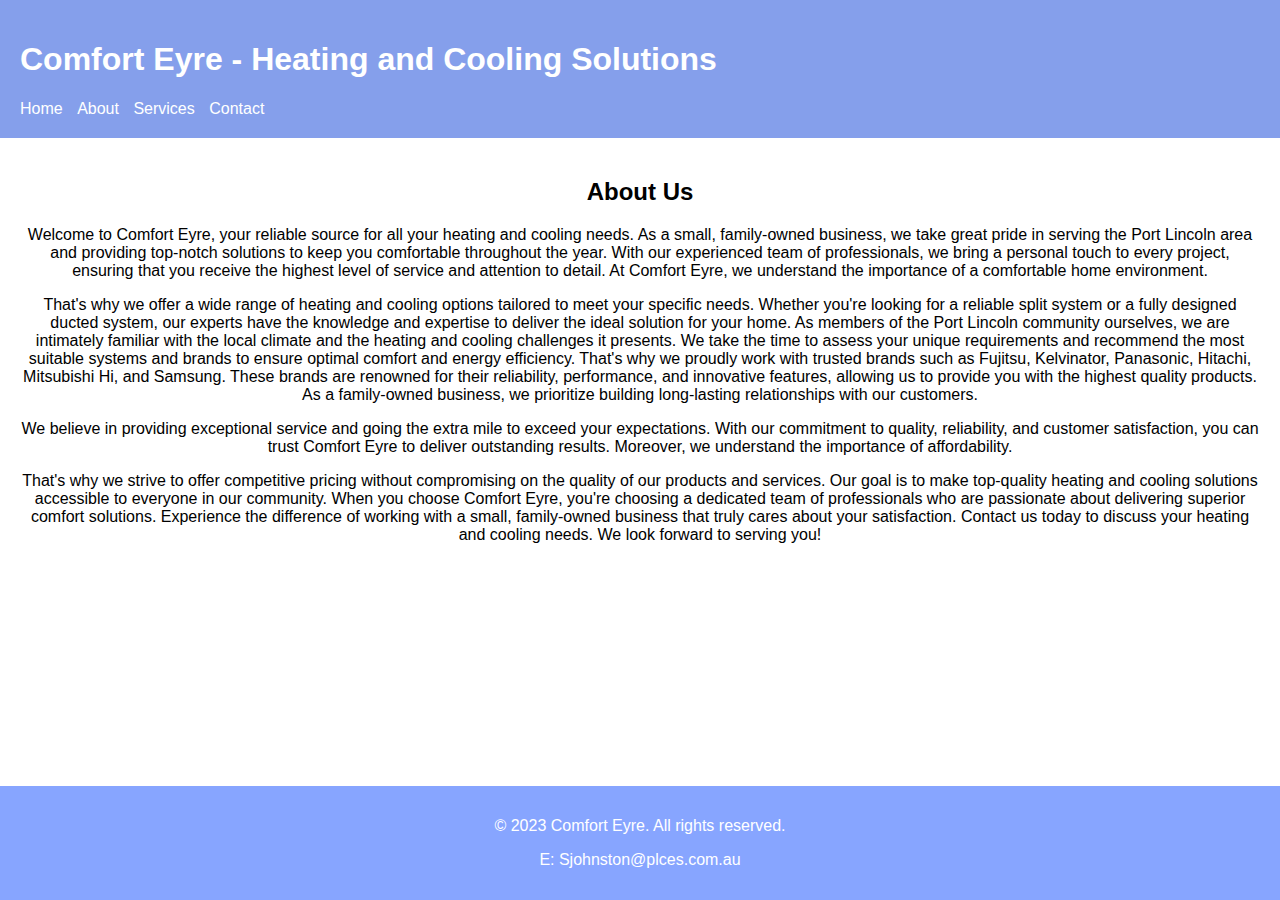
==== about.html @ 383f6b5c "first draft" ====
<!DOCTYPE html>
<html>
<head>
  <title>About Us - Comfort Eyre</title>
  <link rel="stylesheet" type="text/css" href="style.css">
</head>
<body>
  <header>
    <h1>Comfort Eyre - Heating and Cooling Solutions</h1>
    <nav>
      <ul>
        <li><a href="index.html">Home</a></li>
        <li><a href="about.html">About</a></li>
        <li><a href="services.html">Services</a></li>
        <li><a href="contact.html">Contact</a></li>
      </ul>
    </nav>
  </header>

  <section id="about">
    <h2>About Us</h2>
    <p>Welcome to Comfort Eyre, your reliable source for all your heating and cooling needs. As a small, family-owned business, we take great pride in serving the Port Lincoln area and providing top-notch solutions to keep you comfortable throughout the year. With our experienced team of professionals, we bring a personal touch to every project, ensuring that you receive the highest level of service and attention to detail.

        At Comfort Eyre, we understand the importance of a comfortable home environment. </p> <p> That's why we offer a wide range of heating and cooling options tailored to meet your specific needs. Whether you're looking for a reliable split system or a fully designed ducted system, our experts have the knowledge and expertise to deliver the ideal solution for your home.
        
        As members of the Port Lincoln community ourselves, we are intimately familiar with the local climate and the heating and cooling challenges it presents. We take the time to assess your unique requirements and recommend the most suitable systems and brands to ensure optimal comfort and energy efficiency. That's why we proudly work with trusted brands such as Fujitsu, Kelvinator, Panasonic, Hitachi, Mitsubishi Hi, and Samsung. These brands are renowned for their reliability, performance, and innovative features, allowing us to provide you with the highest quality products.
        
        As a family-owned business, we prioritize building long-lasting relationships with our customers. </p> We believe in providing exceptional service and going the extra mile to exceed your expectations. With our commitment to quality, reliability, and customer satisfaction, you can trust Comfort Eyre to deliver outstanding results.
        
        Moreover, we understand the importance of affordability. <p> That's why we strive to offer competitive pricing without compromising on the quality of our products and services. Our goal is to make top-quality heating and cooling solutions accessible to everyone in our community.
        
        When you choose Comfort Eyre, you're choosing a dedicated team of professionals who are passionate about delivering superior comfort solutions. Experience the difference of working with a small, family-owned business that truly cares about your satisfaction.
        
        Contact us today to discuss your heating and cooling needs. We look forward to serving you!</p>
  </section>

  <footer>
    <p>&copy; 2023 Comfort Eyre. All rights reserved.</p>
    <p> E: Sjohnston@plces.com.au</p>
  </footer>
</body>
</html>
---- style.css ----
/* style.css */

body {
    font-family: Arial, sans-serif;
    margin: 0;
    padding: 0;
    display: flex;
    flex-direction: column;
    min-height: 100vh;
  }
  
  header {
    background-color: #859feb; /* Dark blue color */
    color: #ffffff;
    padding: 20px;
  }
  
  header img {
    max-width: 150px;
    height: auto;
  }

  #about
  {
    text-align: center;
  }
  
  nav ul {
    list-style-type: none;
    padding: 0;
    margin: 0;
  }
  
  nav ul li {
    display: inline;
    margin-right: 10px;
  }
  
  nav ul li a {
    color: #fff;
    text-decoration: none;
    position: relative;
  }
  
  nav ul li a:after {
    content: '';
    position: absolute;
    bottom: -5px;
    left: 0;
    width: 100%;
    height: 2px;
    background-color: #fff;
    transform: scaleX(0);
    transition: transform 0.3s ease-in-out;
  }
  
  nav ul li a:hover:after,
  nav ul li a.active:after {
    transform: scaleX(1);
  }
  
  section {
    flex: 1;
    padding: 20px;
  }
  
  #content {
    position: relative;
    padding: 0;
    margin: 0;
    max-height: 1250px;
  }
  
  .overlay {
    position: absolute;
    top: 50%;
    left: 50%;
    transform: translate(-50%, -50%);
    text-align: center;
    color: #fff;
  }
  
  .overlay h2 {
    font-size: 2.5rem; /* 2.5 times the root font size */
    font-weight: bold;
  }
  
  .overlay p {
    font-size: 1.8rem; /* 1.8 times the root font size */
  }

  @media only screen and (max-width: 768px) {
    /* Adjust font sizes for mobile */
    html {
      font-size: 14px;
    }
  
    .overlay h2 {
      font-size: 2rem;
    }
  
    .overlay p {
      font-size: 1.5rem;
    }
  }

  footer {
    margin-top: 0;
    background-color: #87a5ff; /* Dark blue color */
    color: #fff;
    padding: 15px;
    text-align: center;
  }
  
  .service-container {
    display: flex;
    justify-content: space-between;
  }
  
  .service-card {
    background-color: #f2f2f2;
    padding: 20px;
    border-radius: 5px;
    box-shadow: 0 2px 4px rgba(0, 0, 0, 0.1);
    transition: background-color 0.3s;
    flex-basis: calc(33.33% - 20px);
  }
  
  .service-card:hover {
    background-color: #d9d9d9;
  }
  
  .service-card h3 {
    margin-top: 0;
  }
  
  .service-card ul {
    padding-left: 20px;
    margin-top: 10px;
  }
  
  .service-card ul li {
    list-style-type: disc;
  }

  .service-container {
    display: flex;
    flex-wrap: wrap;
    justify-content: space-between;
  }
  
  .service-card {
    background-color: #f2f2f2;
    padding: 20px;
    border-radius: 5px;
    box-shadow: 0 2px 4px rgba(0, 0, 0, 0.1);
    transition: background-color 0.3s;
    flex-basis: 100%;
    margin-bottom: 20px;
    font-size: 12px;
  }
  
  @media (min-width: 768px) {
    .service-container {
      flex-wrap: nowrap;
    }
    
    .service-card {
      flex-basis: calc(33.33% - 20px);
      margin-bottom: 0;
      min-height: 0;
      font-size: 20px;
      min-height: 40vh;
    }
  }
  
  #form {
    padding-top: 20px;
    margin: 0;
    min-height: 100vh;
    display: flex;
    flex-direction: column;
  }
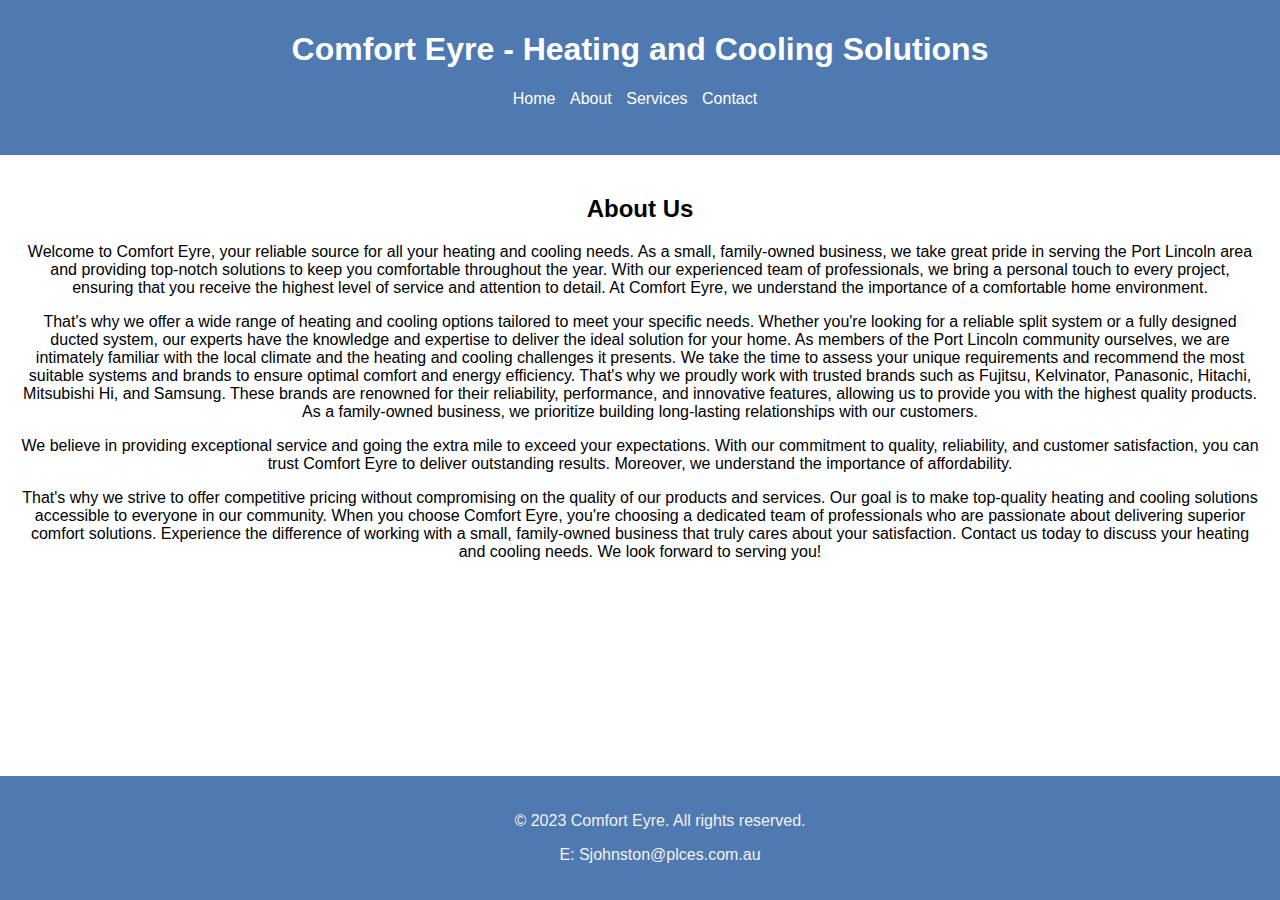
==== commit 7c56b8e0: "changes" ====
--- a/about.html
+++ b/about.html
@@ -3,6 +3,7 @@
 <head>
   <title>About Us - Comfort Eyre</title>
   <link rel="stylesheet" type="text/css" href="style.css">
+  <meta name="viewport" content="width=device-width,initial-scale=1.0">
 </head>
 <body>
   <header>
--- a/style.css
+++ b/style.css
@@ -6,18 +6,24 @@
     padding: 0;
     display: flex;
     flex-direction: column;
-    min-height: 100vh;
-  }
-  
-  header {
-    background-color: #859feb; /* Dark blue color */
+  }
+
+header {
+    background-color: #4e79b1; /* Dark blue color */
     color: #ffffff;
-    padding: 20px;
-  }
-  
-  header img {
-    max-width: 150px;
-    height: auto;
+    padding: 10px;
+    content: center;
+    display: flex;
+    top: 0;
+    height: 15vh;
+    flex-direction: column;
+    align-items: center;
+    text-align: center;
+  }
+  
+  .titleimage {
+    min-height: fit-content;
+    min-width: fit-content;
   }
 
   #about
@@ -68,16 +74,27 @@
     position: relative;
     padding: 0;
     margin: 0;
-    max-height: 1250px;
+    top: 15vh;
+    height: 75vh;
+    position: fixed;
+  }
+
+  img {
+    max-width: 100%;
+    display: block;
+    margin: 0;
   }
   
   .overlay {
-    position: absolute;
+    position: fixed;
     top: 50%;
     left: 50%;
     transform: translate(-50%, -50%);
-    text-align: center;
-    color: #fff;
+    color: white;
+    text-align: center;
+    background-color: black;
+    padding: 20px;
+    opacity: 0.8;
   }
   
   .overlay h2 {
@@ -89,26 +106,14 @@
     font-size: 1.8rem; /* 1.8 times the root font size */
   }
 
-  @media only screen and (max-width: 768px) {
-    /* Adjust font sizes for mobile */
-    html {
-      font-size: 14px;
-    }
-  
-    .overlay h2 {
-      font-size: 2rem;
-    }
-  
-    .overlay p {
-      font-size: 1.5rem;
-    }
-  }
-
   footer {
-    margin-top: 0;
-    background-color: #87a5ff; /* Dark blue color */
-    color: #fff;
-    padding: 15px;
+    position: fixed;
+    left: 0;
+    bottom: 0;
+    width: 100%;
+    color: #f2f2f2;
+    background-color: #4e79b1;
+    padding: 20px;
     text-align: center;
   }
   
@@ -160,7 +165,15 @@
     font-size: 12px;
   }
   
-  @media (min-width: 768px) {
+  #form {
+    padding-top: 20px;
+    margin: 0;
+    min-height: 100vh;
+    display: flex;
+    flex-direction: column;
+  }
+  
+  @media (min-width: 900px) {
     .service-container {
       flex-wrap: nowrap;
     }
@@ -174,11 +187,37 @@
     }
   }
   
-  #form {
-    padding-top: 20px;
-    margin: 0;
-    min-height: 100vh;
-    display: flex;
-    flex-direction: column;
-  }
-  +  @media (max-width: 899px) and (max-height: 1500px) {
+    /* Adjust font sizes for mobile */
+    html {
+      font-size: 12px;
+    }
+
+    .titleimage {
+        content: url('Long_Image.jpg');
+        width: 899px;
+        align-content: center;
+      }
+  
+    .overlay h2 {
+      font-size: 14px;
+    }
+  
+    .overlay p {
+      font-size: 12px;
+    }
+
+    header{
+        height: 20vh;
+    }
+
+    #content{
+        top: 20vh;
+        height: 65vh;
+    }
+
+    header nav ul li a {
+        font-size: 1.9rem; /* Increase the font size for mobile devices */
+    }
+}
+
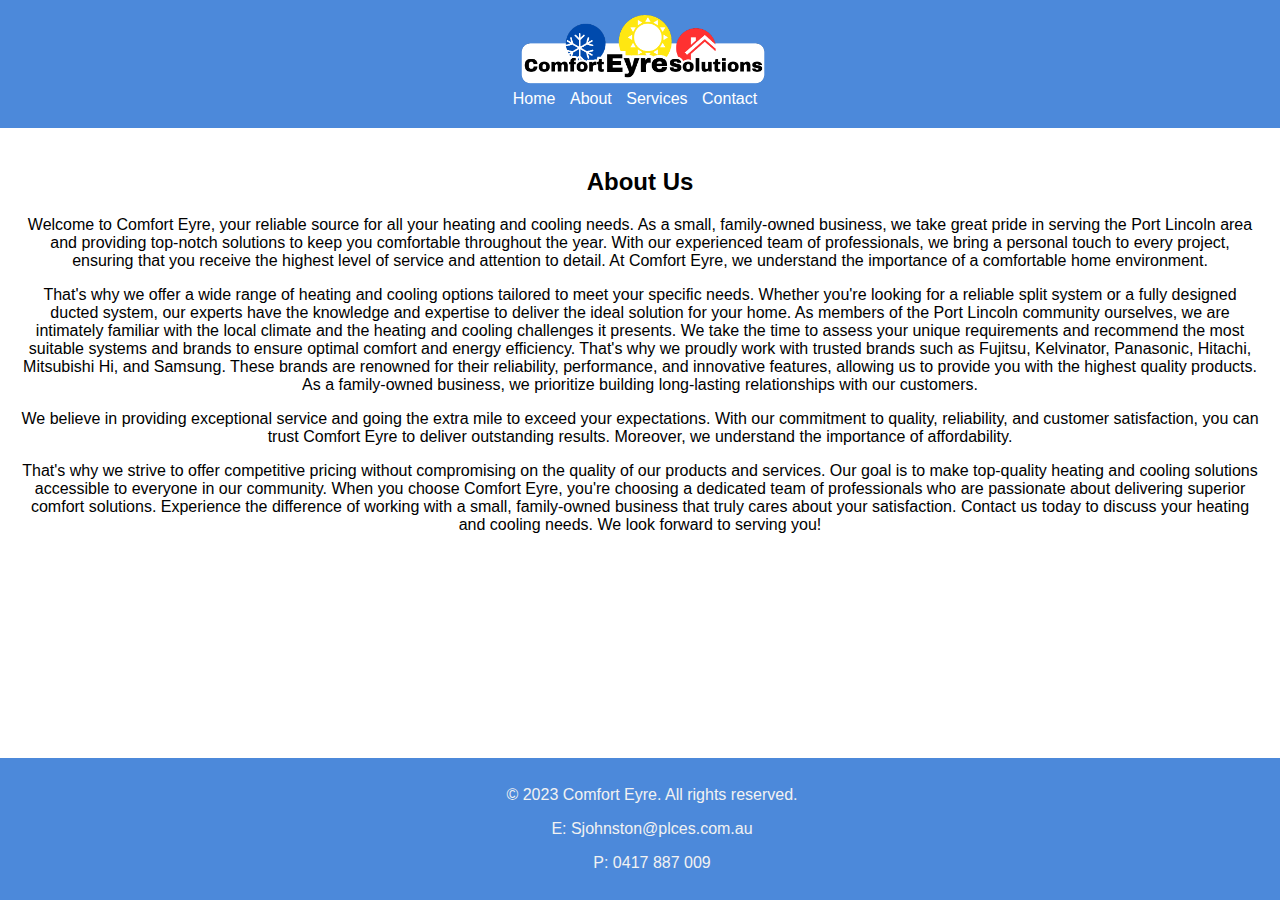
==== commit 07f5b92b: "changes" ====
--- a/about.html
+++ b/about.html
@@ -7,7 +7,7 @@
 </head>
 <body>
   <header>
-    <h1>Comfort Eyre - Heating and Cooling Solutions</h1>
+    <img src="Logo_Comfort.png" alt="Logo Image" class="logoimage">
     <nav>
       <ul>
         <li><a href="index.html">Home</a></li>
@@ -38,6 +38,7 @@
   <footer>
     <p>&copy; 2023 Comfort Eyre. All rights reserved.</p>
     <p> E: Sjohnston@plces.com.au</p>
+    <p> P: 0417 887 009</p>
   </footer>
 </body>
 </html>
--- a/style.css
+++ b/style.css
@@ -9,13 +9,13 @@
   }
 
 header {
-    background-color: #4e79b1; /* Dark blue color */
+    background-color: #4c89da; /* Dark blue color */
     color: #ffffff;
     padding: 10px;
     content: center;
     display: flex;
     top: 0;
-    height: 15vh;
+    height: 12vh;
     flex-direction: column;
     align-items: center;
     text-align: center;
@@ -74,7 +74,7 @@
     position: relative;
     padding: 0;
     margin: 0;
-    top: 15vh;
+    top: 14vh;
     height: 75vh;
     position: fixed;
   }
@@ -93,13 +93,17 @@
     color: white;
     text-align: center;
     background-color: black;
-    padding: 20px;
+    padding: 15px;
     opacity: 0.8;
   }
   
   .overlay h2 {
     font-size: 2.5rem; /* 2.5 times the root font size */
     font-weight: bold;
+  }
+
+  #services h2 {
+    text-align: center;
   }
   
   .overlay p {
@@ -112,8 +116,8 @@
     bottom: 0;
     width: 100%;
     color: #f2f2f2;
-    background-color: #4e79b1;
-    padding: 20px;
+    background-color: #4c89da;
+    padding: 12px;
     text-align: center;
   }
   
@@ -165,12 +169,45 @@
     font-size: 12px;
   }
   
-  #form {
-    padding-top: 20px;
-    margin: 0;
-    min-height: 100vh;
+  .logoimage {
+    width: 30vh;
+  }
+
+  .centered-form {
     display: flex;
     flex-direction: column;
+    align-items: center;
+    height: 100vh;
+  }
+  
+  .form-row {
+    display: flex;
+    align-items: center;
+    margin: 10px;
+    width: 70vw;
+    max-width: 600px;
+  }
+    
+  input[type="text"],
+  textarea {
+    width: 100%;
+    padding: 10px;
+    margin-bottom: 10px;
+    border: 1px solid #000000;
+    border-radius: 4px;
+  }
+
+  textarea {
+    height: 150px;
+  }
+
+  input[type="submit"] {
+    background-color: #4CAF50;
+    color: white;
+    padding: 10px 20px;
+    border: none;
+    border-radius: 4px;
+    cursor: pointer;
   }
   
   @media (min-width: 900px) {
@@ -187,7 +224,7 @@
     }
   }
   
-  @media (max-width: 899px) and (max-height: 1500px) {
+  @media (max-width: 600px) and (max-height: 1500px) {
     /* Adjust font sizes for mobile */
     html {
       font-size: 12px;
@@ -195,29 +232,44 @@
 
     .titleimage {
         content: url('Long_Image.jpg');
-        width: 899px;
+        width: 600px;
         align-content: center;
       }
   
     .overlay h2 {
-      font-size: 14px;
+      font-size: 1.9rem;
     }
   
     .overlay p {
-      font-size: 12px;
+      font-size: 1.8rem;
+    }
+
+    .logoimage {
+      width: 70vw;
+      padding-bottom: 15px;
+    }
+
+    .overlay {
+      width: 70%
     }
 
     header{
-        height: 20vh;
+        height: 36vw;
+        text-align: center;
+        align-items: center;
+        justify-content: center;
     }
 
     #content{
-        top: 20vh;
-        height: 65vh;
+        top: 36vw;
     }
 
     header nav ul li a {
-        font-size: 1.9rem; /* Increase the font size for mobile devices */
+      font-size: 1.7rem; /* Increase the font size for mobile devices */
+    }
+
+    #services h2 {
+      text-align: center;
     }
 }
 
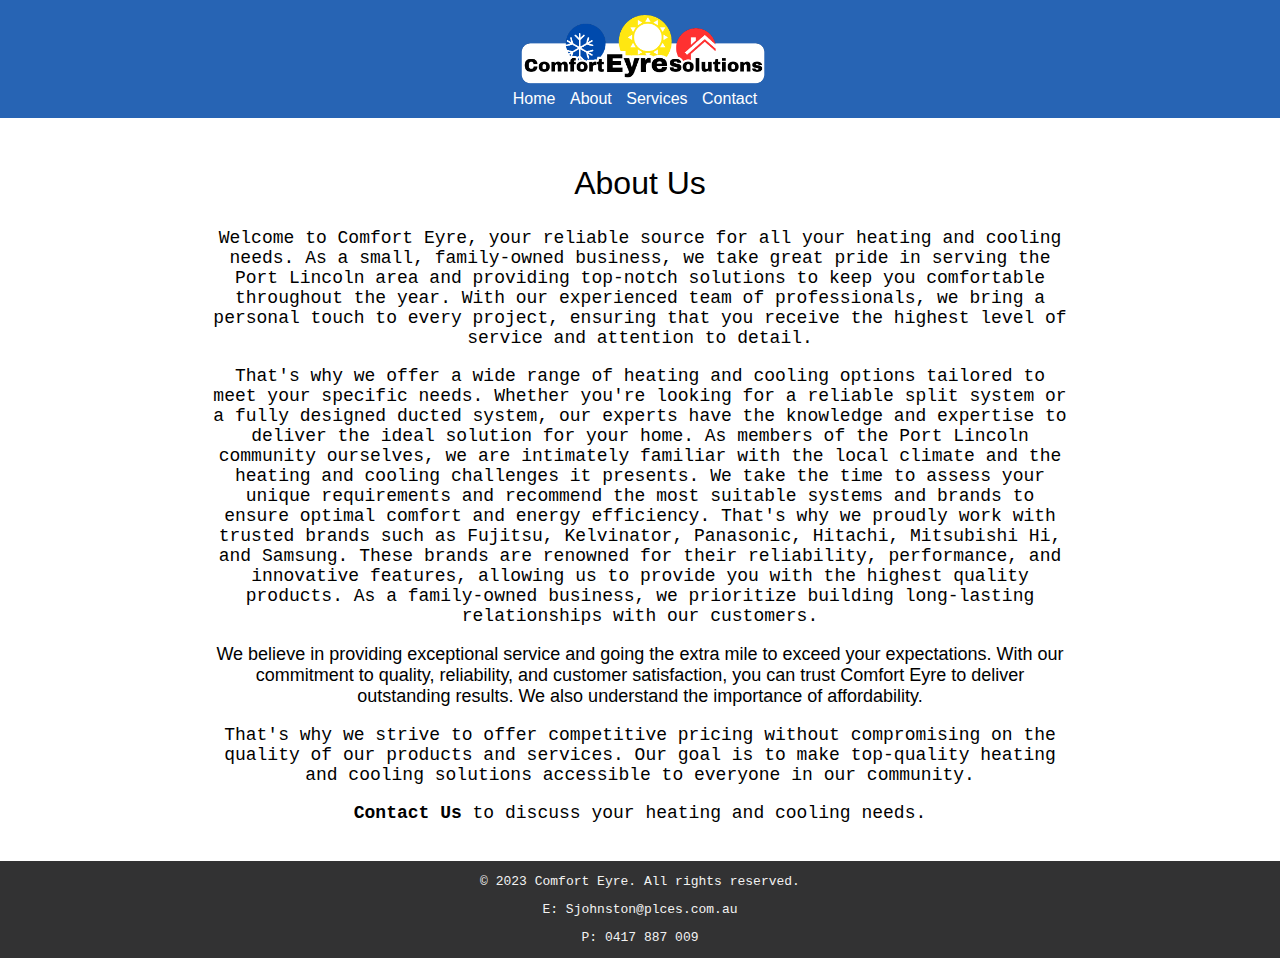
==== commit d6e456cf: "changes" ====
--- a/about.html
+++ b/about.html
@@ -7,6 +7,7 @@
 </head>
 <body>
   <header>
+    <a href="index.html">
     <img src="Logo_Comfort.png" alt="Logo Image" class="logoimage">
     <nav>
       <ul>
@@ -20,22 +21,20 @@
 
   <section id="about">
     <h2>About Us</h2>
-    <p>Welcome to Comfort Eyre, your reliable source for all your heating and cooling needs. As a small, family-owned business, we take great pride in serving the Port Lincoln area and providing top-notch solutions to keep you comfortable throughout the year. With our experienced team of professionals, we bring a personal touch to every project, ensuring that you receive the highest level of service and attention to detail.
-
-        At Comfort Eyre, we understand the importance of a comfortable home environment. </p> <p> That's why we offer a wide range of heating and cooling options tailored to meet your specific needs. Whether you're looking for a reliable split system or a fully designed ducted system, our experts have the knowledge and expertise to deliver the ideal solution for your home.
-        
+        <p>Welcome to Comfort Eyre, your reliable source for all your heating and cooling needs. As a small, family-owned business, we take great pride in serving the Port Lincoln area and providing top-notch solutions to keep you comfortable throughout the year. With our experienced team of professionals, we bring a personal touch to every project, ensuring that you receive the highest level of service and attention to detail.
+      
+        </p> <p> That's why we offer a wide range of heating and cooling options tailored to meet your specific needs. Whether you're looking for a reliable split system or a fully designed ducted system, our experts have the knowledge and expertise to deliver the ideal solution for your home.
+      
         As members of the Port Lincoln community ourselves, we are intimately familiar with the local climate and the heating and cooling challenges it presents. We take the time to assess your unique requirements and recommend the most suitable systems and brands to ensure optimal comfort and energy efficiency. That's why we proudly work with trusted brands such as Fujitsu, Kelvinator, Panasonic, Hitachi, Mitsubishi Hi, and Samsung. These brands are renowned for their reliability, performance, and innovative features, allowing us to provide you with the highest quality products.
-        
+      
         As a family-owned business, we prioritize building long-lasting relationships with our customers. </p> We believe in providing exceptional service and going the extra mile to exceed your expectations. With our commitment to quality, reliability, and customer satisfaction, you can trust Comfort Eyre to deliver outstanding results.
-        
-        Moreover, we understand the importance of affordability. <p> That's why we strive to offer competitive pricing without compromising on the quality of our products and services. Our goal is to make top-quality heating and cooling solutions accessible to everyone in our community.
-        
-        When you choose Comfort Eyre, you're choosing a dedicated team of professionals who are passionate about delivering superior comfort solutions. Experience the difference of working with a small, family-owned business that truly cares about your satisfaction.
-        
-        Contact us today to discuss your heating and cooling needs. We look forward to serving you!</p>
-  </section>
-
-  <footer>
+      
+        We also understand the importance of affordability. <p> That's why we strive to offer competitive pricing without compromising on the quality of our products and services. Our goal is to make top-quality heating and cooling solutions accessible to everyone in our community.
+      
+        <p><b><a href="contact.html">Contact Us</a></b> to discuss your heating and cooling needs.</p>
+      </section>
+      
+  <footer class = "footer1">
     <p>&copy; 2023 Comfort Eyre. All rights reserved.</p>
     <p> E: Sjohnston@plces.com.au</p>
     <p> P: 0417 887 009</p>
--- a/style.css
+++ b/style.css
@@ -1,275 +1,610 @@
-/* style.css */
-
 body {
-    font-family: Arial, sans-serif;
-    margin: 0;
-    padding: 0;
-    display: flex;
-    flex-direction: column;
-  }
+  font-family: Arial, Helvetica, sans-serif;
+  margin: 0;
+  padding: 0;
+  display: flex;
+  flex-direction: column;
+  min-height: 100vh;
+}
+
+h2{
+  font-weight: 100;
+}
+
+p{
+  font-family: 'Courier', Courier, monospace;
+}
+
+.contact-intro{
+  text-align: center;
+}
+
+
+#ribbon {
+  height: 15vh;
+  background-color: #2764b4;
+  text-align: center;
+  color: #fff;
+}
+
+#ribbon1 {
+  height: 15vh;
+  background-color: #c3c9d1;
+  text-align: center;
+  color: #fff;
+}
+
+
+a {
+  color: white;
+  text-decoration: none; /* Optional: Remove underline on links */
+}
+
+/* Style visited links to be white */
+a:visited {
+  color: white;
+}
+
+/* Style links on hover to have a different color (if desired) */
+a:hover {
+  color: #ffcc00; /* You can choose a different color for hover state */
+}
+
+#about a {
+  color: rgb(0, 0, 0);
+  text-decoration: none; /* Optional: Remove underline on links */
+}
+
+/* 
+ * Always set the map height explicitly to define the size of the div element
+ * that contains the map. 
+ */
+ #map {
+  height: 100%;
+}
+
+/* 
+ * Optional: Makes the sample page fill the window. 
+ */
+html,
+body {
+  height: 100%;
+  margin: 0;
+  padding: 0;
+}
+
+/* Style visited links to be white */
+b:visited {
+  color: rgb(0, 0, 0);
+}
+
+/* Style links on hover to have a different color (if desired) */
+b:hover {
+  color: #ffcc00; /* You can choose a different color for hover state */
+}
 
 header {
-    background-color: #4c89da; /* Dark blue color */
-    color: #ffffff;
-    padding: 10px;
-    content: center;
-    display: flex;
-    top: 0;
-    height: 12vh;
-    flex-direction: column;
-    align-items: center;
+  background-color: #2764b4; /* Dark blue color */
+  color: #ffffff;
+  padding: 10px;
+  content: center;
+  display: flex;
+  top: 0;
+  height: 12vh;
+  flex-direction: column;
+  align-items: center;
+  text-align: center;
+}
+
+.titleimage {
+  min-height: fit-content;
+  min-width: fit-content;
+}
+
+
+
+#about
+{
+  text-align: center;
+  font-size: 18px;
+  margin-left: 15vw;
+  margin-right: 15vw;
+}
+
+#about h2
+{
     text-align: center;
-  }
-  
-  .titleimage {
-    min-height: fit-content;
-    min-width: fit-content;
-  }
-
-  #about
+    font-size: 32px;
+    font-weight: 100;
+  }
+  
+#services h2
   {
     text-align: center;
-  }
-  
-  nav ul {
-    list-style-type: none;
-    padding: 0;
-    margin: 0;
-  }
-  
-  nav ul li {
-    display: inline;
-    margin-right: 10px;
-  }
-  
-  nav ul li a {
-    color: #fff;
-    text-decoration: none;
+    font-size: 32px;
+  }
+
+
+#services
+{
+  text-align: center;
+  font-size: 18px;
+}
+
+nav ul {
+  list-style-type: none;
+  padding: 0;
+  margin: 0;
+}
+
+nav ul li {
+  display: inline;
+  margin-right: 10px;
+}
+
+nav ul li a {
+  color: #fff;
+  text-decoration: none;
+  position: relative;
+}
+
+nav ul li a:after {
+  content: '';
+  position: absolute;
+  bottom: -5px;
+  left: 0;
+  width: 100%;
+  height: 2px;
+  background-color: #fff;
+  transform: scaleX(0);
+  transition: transform 0.3s ease-in-out;
+}
+
+nav ul li a:hover:after,
+nav ul li a.active:after {
+  transform: scaleX(1);
+}
+
+section {
+  flex: 1;
+  padding: 20px;
+}
+
+#content {
+  position: relative;
+  padding: 0;
+  margin: 0;
+  top: 0;
+  height: 75vh;
+}
+
+img {
+  max-width: 100%;
+  display: block;
+  margin: 0;
+}
+
+.overlay {
+  position: relative;
+  color: rgb(255, 255, 255);
+  text-align: center;
+  background-image: url('big_image.jpg'); /* Set the image as the background */
+  background-size: cover; /* Cover the entire container without gaps */
+  background-position: center center; /* Center the background image */
+  height: 50vh; /* Set the height in viewport height units (adjust as needed) */
+  padding: 0; /* Remove padding */
+  opacity: 0.8;
+  display: flex; /* Use flexbox to center content vertically */
+  align-items: center; /* Center content vertically */
+  justify-content: center; /* Center content horizontally */
+}
+
+.overlay:before {
+  content: "";
+  position: absolute;
+  top: 0;
+  left: 0;
+  width: 100%;
+  height: 100%;
+  background-color: rgba(0, 0, 0, 0.5); /* Adjust the alpha value to control darkness */
+  z-index: -1;
+}
+
+.overlay-content {
+  position: relative; /* Ensure content stays within the overlay */
+  z-index: 1; /* Place content above the background image */
+  text-align: center;
+}
+
+.overlay h2 {
+  font-size: 2.5rem; /* 2.5 times the root font size */
+
+}
+
+.overlay p {
+  font-size: 1.8rem; /* 1.8 times the root font size */
+  margin-bottom: 0; /* Remove margin to prevent extra space */
+}
+
+footer.footer1 {
+  position: relative;
+  left: 0;
+  bottom: 0;
+  width: 100%;
+  font-size: small;
+  color: #f2f2f2;
+  background-color: #323233;
+  padding: 0px;
+  text-align: center;
+}
+
+footer.footer {
+  position: fixed;
+  left: 0;
+  bottom: 0;
+  width: 100%;
+  font-size: small;
+  color: #f2f2f2;
+  background-color: #323233;
+  padding: 12px;
+  text-align: center;
+}
+
+.service-card1 {
+  background-color: #d9d9d9; /* Set the default background color */
+  padding: 20px;
+  border-radius: 5px;
+  box-shadow: 0 2px 4px rgba(0, 0, 0, 0.1);
+  transition: background-color 0.3s;
+  flex-basis: 100%;
+  margin-bottom: 20px;
+  font-size: 12px;
+  position: relative; /* Create a positioning context for pseudo-elements */
+  color: #000000;
+  background-image: url('nice_room.png'); /* Set the default background image */
+  background-size: cover; /* Ensure the image covers the card */
+  background-repeat: no-repeat; /* Prevent image from repeating */
+}
+
+.service-card1 h3 {
+  color: white
+}
+
+.service-card1::before {
+  content: ""; /* Create an empty content pseudo-element */
+  position: absolute; /* Position it absolutely within the .service-card1 container */
+  top: 0;
+  left: 0;
+  right: 0;
+  bottom: 0;
+  background-color: white; /* White background color */
+  opacity: 0; /* Initially, the overlay is transparent */
+  z-index: 0; /* Place the overlay behind the content */
+  transition: opacity 0.3s; /* Add transition for smooth hover effect on the overlay */
+}
+
+.service-card1:hover::before {
+  opacity: 1; /* Change the overlay opacity on hover to make it white */
+  background-image: none; /* Remove the background image on hover */
+}
+
+.service-card1 h3 {
+  text-align: center;
+  margin: 0; /* Remove default margin for h3 */
+  position: absolute;
+  top: 50%; /* Center vertically within the card */
+  left: 50%; /* Center horizontally within the card */
+  transform: translate(-50%, -50%); /* Center both vertically and horizontally */
+  z-index: 1; /* Place it above the overlay */
+  opacity: 1; /* Initially, the h3 is fully visible */
+  transition: opacity 0.3s; /* Add transition for smooth hover effect on the h3 */
+}
+
+.service-card1:hover h3 {
+  opacity: 0; /* Make the h3 element disappear on hover */
+}
+
+.service-card1 ul {
+  position: absolute;
+  top: 50%; /* Center the ul vertically within the card */
+  left: 50%; /* Center the ul horizontally within the card */
+  transform: translate(-50%, -50%); /* Center the ul both vertically and horizontally */
+  padding-left: 20px;
+  text-align: left; /* Center the text within the ul */
+  opacity: 0; /* Initially, hide the ul */
+  transition: opacity 0.3s; /* Add transition for smooth hover effect on the ul */
+}
+
+.service-card1:hover ul {
+  opacity: 1; /* Show the ul on hover */
+}
+
+.service-card1 ul li {
+  list-style-type: disc;
+}
+
+.service-card1:hover {
+  background-color: #f2f2f2; /* Change the background color on hover */
+  background-image: none; /* Remove the background image on hover */
+}
+
+.container {
+  display: flex; /* Use flexbox to create a two-column layout */
+  flex-wrap: wrap; /* Allow content to wrap to the next row */
+}
+
+.left-column {
+  flex-basis: 50%; /* When the container is at least 600px wide, set left column to 50% */
+}
+
+.right-column {
+  flex-basis: 50%; /* When the container is at least 600px wide, set right column to 50% */
+}
+
+
+.service-card2 {
+  background-color: #d9d9d9; /* Set the default background color */
+  padding: 20px;
+  border-radius: 5px;
+  box-shadow: 0 2px 4px rgba(0, 0, 0, 0.1);
+  transition: background-color 0.3s;
+  flex-basis: 100%;
+  margin-bottom: 20px;
+  font-size: 12px;
+  position: relative; /* Create a positioning context for pseudo-elements */
+  color: #000000;
+  background-image: url('Solor.jpg'); /* Set the default background image */
+  background-size: cover; /* Ensure the image covers the card */
+  background-repeat: no-repeat; /* Prevent image from repeating */
+}
+
+.service-card2 h3 {
+  color: white
+}
+
+.service-card2::before {
+  content: ""; /* Create an empty content pseudo-element */
+  position: absolute; /* Position it absolutely within the .service-card1 container */
+  top: 0;
+  left: 0;
+  right: 0;
+  bottom: 0;
+  background-color: white; /* White background color */
+  opacity: 0; /* Initially, the overlay is transparent */
+  z-index: 0; /* Place the overlay behind the content */
+  transition: opacity 0.3s; /* Add transition for smooth hover effect on the overlay */
+}
+
+.service-card2:hover::before {
+  opacity: 1; /* Change the overlay opacity on hover to make it white */
+  background-image: none; /* Remove the background image on hover */
+}
+
+.service-card2 h3 {
+  text-align: center;
+  margin: 0; /* Remove default margin for h3 */
+  position: absolute;
+  top: 50%; /* Center vertically within the card */
+  left: 50%; /* Center horizontally within the card */
+  transform: translate(-50%, -50%); /* Center both vertically and horizontally */
+  z-index: 1; /* Place it above the overlay */
+  opacity: 1; /* Initially, the h3 is fully visible */
+  transition: opacity 0.3s; /* Add transition for smooth hover effect on the h3 */
+}
+
+.service-card2:hover h3 {
+  opacity: 0; /* Make the h3 element disappear on hover */
+}
+
+.service-card2 ul {
+  position: absolute;
+  top: 50%; /* Center the ul vertically within the card */
+  left: 50%; /* Center the ul horizontally within the card */
+  transform: translate(-50%, -50%); /* Center the ul both vertically and horizontally */
+  padding-left: 20px;
+  text-align: left; /* Center the text within the ul */
+  opacity: 0; /* Initially, hide the ul */
+  transition: opacity 0.3s; /* Add transition for smooth hover effect on the ul */
+}
+
+.service-card2:hover ul {
+  opacity: 1; /* Show the ul on hover */
+}
+
+.service-card2 ul li {
+  list-style-type: disc;
+}
+
+.service-card2:hover {
+  background-color: #f2f2f2; /* Change the background color on hover */
+  background-image: none; /* Remove the background image on hover */
+}
+
+.service-container {
+  display: flex;
+  flex-wrap: wrap;
+  justify-content: space-between;
+}
+
+.logoimage {
+  width: 30vh;
+}
+
+.centered-form {
+  display: flex;
+  flex-direction: column;
+  align-items: center;
+  font-size: large;
+  margin-left: 10px;
+  margin-right: 10px;
+  text-align: center;
+  height: 70vh;
+  padding-bottom: 5px;
+}
+
+.form-row {
+  display: flex;
+  align-items: center;
+  margin: 10px;
+  width: 70vw;
+  max-width: 600px;
+}
+
+#form h2 {
+  font-size: 32px;
+}
+
+  
+input[type="text"],
+textarea {
+  width: 100%;
+  padding: 10px;
+  margin-bottom: 10px;
+  border: 1px solid #000000;
+  border-radius: 4px;
+}
+
+textarea {
+  height: 150px;
+}
+
+input[type="submit"] {
+  background-color: #4CAF50;
+  color: white;
+  padding: 10px 20px;
+  border: none;
+  border-radius: 4px;
+  cursor: pointer;
+}
+
+@media (min-width: 900px) {
+  .service-container {
+    flex-wrap: nowrap;
+  }
+  
+  .service-card1 {
+    flex-basis: calc(50.00% - 20px);
+    margin-bottom: 0;
+    min-height: 0;
+    font-size: 20px;
+    min-height: 40vh;
+  }
+  
+  .service-card2 {
+    flex-basis: calc(50.00% - 20px);
+    margin-bottom: 0;
+    min-height: 0;
+    font-size: 20px;
+    min-height: 40vh;
+  }
+}
+
+@media (max-width: 600px) {
+  /* Adjust font sizes for mobile */
+  html {
+    font-size: 12px;
+  }
+
+  .service-card1 {
+    margin-bottom: 0;
+    font-size: 20px;
+    min-height: 30vh;
+    min-width: 81vw;
+  }
+  
+  .service-card2 {
+    margin-bottom: 0;
+    font-size: 20px;
+    min-height: 30vh;
+    width: 100%;
+  }
+
+
+  .overlay {
     position: relative;
-  }
-  
-  nav ul li a:after {
-    content: '';
-    position: absolute;
-    bottom: -5px;
-    left: 0;
-    width: 100%;
-    height: 2px;
-    background-color: #fff;
-    transform: scaleX(0);
-    transition: transform 0.3s ease-in-out;
-  }
-  
-  nav ul li a:hover:after,
-  nav ul li a.active:after {
-    transform: scaleX(1);
-  }
-  
-  section {
-    flex: 1;
-    padding: 20px;
-  }
-  
-  #content {
-    position: relative;
-    padding: 0;
-    margin: 0;
-    top: 14vh;
-    height: 75vh;
-    position: fixed;
-  }
-
-  img {
-    max-width: 100%;
-    display: block;
-    margin: 0;
-  }
-  
-  .overlay {
-    position: fixed;
-    top: 50%;
-    left: 50%;
-    transform: translate(-50%, -50%);
     color: white;
     text-align: center;
-    background-color: black;
-    padding: 15px;
+    background-image: url('Long_Image.jpg'); /* Set the image as the background */
+    background-size: cover; /* Cover the entire container without gaps */
+    background-position: center center; /* Center the background image */
+    height: 45vh;
+    padding: 0; /* Remove padding */
     opacity: 0.8;
   }
   
+  .overlay-content {
+    position: relative;
+    z-index: 1;
+    padding: 15px; /* Add padding here to separate content from edges */
+  }
+  
+  /* ... (other CSS rules) ... */
+  
   .overlay h2 {
-    font-size: 2.5rem; /* 2.5 times the root font size */
-    font-weight: bold;
+    font-size: 1.9rem;
+  }
+
+  .overlay p {
+    font-size: 1.8rem;
+  }
+
+  .logoimage {
+    width: 100vw;
+    padding-bottom: 15px;
+  }
+
+  header{
+      height: 46vw;
+      text-align: center;
+      align-items: center;
+      justify-content: center;
+  }
+
+  #about
+{
+  text-align: center;
+  font-size: 15px;
+  margin-left: 5vw;
+  margin-right: 5vw;
+}
+
+  header nav ul li a {
+    font-size: 1.7rem; /* Increase the font size for mobile devices */
   }
 
   #services h2 {
     text-align: center;
-  }
-  
-  .overlay p {
-    font-size: 1.8rem; /* 1.8 times the root font size */
-  }
-
-  footer {
-    position: fixed;
-    left: 0;
-    bottom: 0;
-    width: 100%;
-    color: #f2f2f2;
-    background-color: #4c89da;
-    padding: 12px;
-    text-align: center;
-  }
-  
-  .service-container {
-    display: flex;
-    justify-content: space-between;
-  }
-  
-  .service-card {
-    background-color: #f2f2f2;
-    padding: 20px;
-    border-radius: 5px;
-    box-shadow: 0 2px 4px rgba(0, 0, 0, 0.1);
-    transition: background-color 0.3s;
-    flex-basis: calc(33.33% - 20px);
-  }
-  
-  .service-card:hover {
-    background-color: #d9d9d9;
-  }
-  
-  .service-card h3 {
-    margin-top: 0;
-  }
-  
-  .service-card ul {
-    padding-left: 20px;
-    margin-top: 10px;
-  }
-  
-  .service-card ul li {
-    list-style-type: disc;
-  }
-
-  .service-container {
-    display: flex;
-    flex-wrap: wrap;
-    justify-content: space-between;
-  }
-  
-  .service-card {
-    background-color: #f2f2f2;
-    padding: 20px;
-    border-radius: 5px;
-    box-shadow: 0 2px 4px rgba(0, 0, 0, 0.1);
-    transition: background-color 0.3s;
-    flex-basis: 100%;
-    margin-bottom: 20px;
-    font-size: 12px;
-  }
-  
-  .logoimage {
-    width: 30vh;
+    font-size: 30px;
   }
 
   .centered-form {
     display: flex;
     flex-direction: column;
     align-items: center;
-    height: 100vh;
-  }
-  
-  .form-row {
-    display: flex;
-    align-items: center;
-    margin: 10px;
-    width: 70vw;
-    max-width: 600px;
-  }
-    
-  input[type="text"],
-  textarea {
-    width: 100%;
-    padding: 10px;
-    margin-bottom: 10px;
-    border: 1px solid #000000;
-    border-radius: 4px;
-  }
-
-  textarea {
-    height: 150px;
-  }
-
-  input[type="submit"] {
-    background-color: #4CAF50;
-    color: white;
-    padding: 10px 20px;
-    border: none;
-    border-radius: 4px;
-    cursor: pointer;
-  }
-  
-  @media (min-width: 900px) {
-    .service-container {
-      flex-wrap: nowrap;
-    }
-    
-    .service-card {
-      flex-basis: calc(33.33% - 20px);
-      margin-bottom: 0;
-      min-height: 0;
-      font-size: 20px;
-      min-height: 40vh;
-    }
-  }
-  
-  @media (max-width: 600px) and (max-height: 1500px) {
-    /* Adjust font sizes for mobile */
-    html {
-      font-size: 12px;
-    }
-
-    .titleimage {
-        content: url('Long_Image.jpg');
-        width: 600px;
-        align-content: center;
-      }
-  
-    .overlay h2 {
-      font-size: 1.9rem;
-    }
-  
-    .overlay p {
-      font-size: 1.8rem;
-    }
-
-    .logoimage {
-      width: 70vw;
-      padding-bottom: 15px;
-    }
-
-    .overlay {
-      width: 70%
-    }
-
-    header{
-        height: 36vw;
-        text-align: center;
-        align-items: center;
-        justify-content: center;
-    }
-
-    #content{
-        top: 36vw;
-    }
-
-    header nav ul li a {
-      font-size: 1.7rem; /* Increase the font size for mobile devices */
-    }
-
-    #services h2 {
-      text-align: center;
-    }
-}
-
+    font-size: large;
+    margin-left: 10px;
+    margin-right: 10px;
+    text-align: center;
+    height: 45vh;
+    padding-bottom: 5px;
+  }
+
+  .container {
+    display: flex; /* Use flexbox to create a two-column layout */
+    flex-wrap: wrap; /* Allow content to wrap to the next row */
+  }
+  
+  .left-column,
+  .right-column {
+    flex-basis: 100%; /* Initially, each column takes up 100% of the container width */
+    padding: 5px; /* Add some padding for spacing */
+    box-sizing: border-box; /* Include padding in the column width */
+  }
+
+  .right-column iframe {
+    width: 98%; /* Set the iframe width to 90% when the screen width is 600px or under */
+    max-width: 98%; /* Also set a maximum width of 90% for smaller screens */
+    align-content: center;
+  }
+}
+
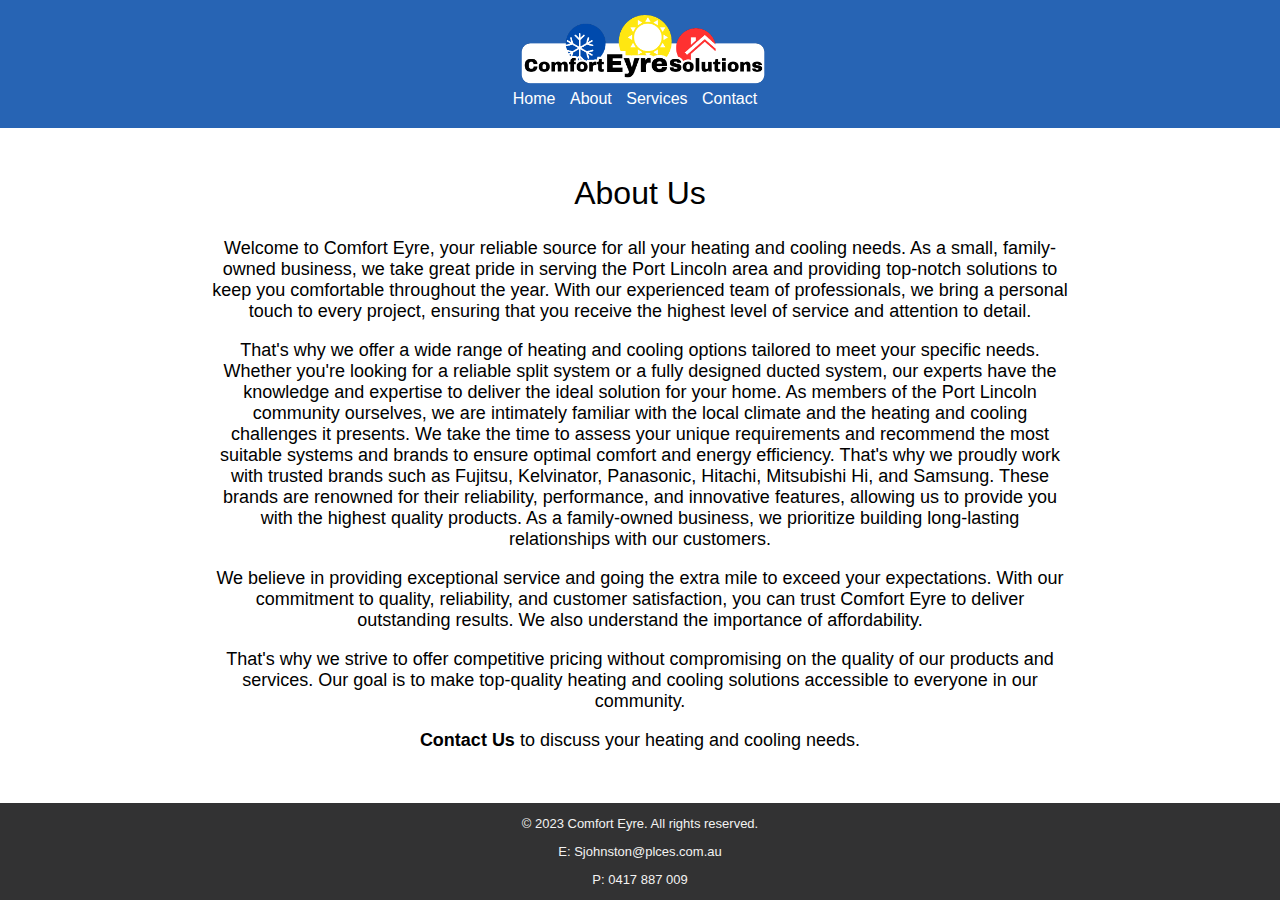
==== commit 72ad100e: "favicon" ====
--- a/about.html
+++ b/about.html
@@ -1,6 +1,7 @@
 <!DOCTYPE html>
 <html>
 <head>
+  <link rel="shortcut icon" type="image.png" href="Favicon.png"> 
   <title>About Us - Comfort Eyre</title>
   <link rel="stylesheet" type="text/css" href="style.css">
   <meta name="viewport" content="width=device-width,initial-scale=1.0">
--- a/style.css
+++ b/style.css
@@ -7,22 +7,26 @@
   min-height: 100vh;
 }
 
+.contact-intro h2 {
+  color: #000000;
+}
+
 h2{
   font-weight: 100;
 }
 
 p{
-  font-family: 'Courier', Courier, monospace;
-}
-
-.contact-intro{
+  font-family: Arial, Helvetica, sans-serif
+}
+
+.contact-intro {
   text-align: center;
 }
 
 
 #ribbon {
   height: 15vh;
-  background-color: #2764b4;
+  background-color: #5597e2;
   text-align: center;
   color: #fff;
 }
@@ -43,6 +47,14 @@
 /* Style visited links to be white */
 a:visited {
   color: white;
+}
+
+.centered-form-intro a{
+  color: #000000;
+}
+
+.contact-intro a {
+  color: #000000;
 }
 
 /* Style links on hover to have a different color (if desired) */
@@ -63,19 +75,13 @@
   height: 100%;
 }
 
-/* 
- * Optional: Makes the sample page fill the window. 
- */
-html,
-body {
-  height: 100%;
-  margin: 0;
-  padding: 0;
-}
-
 /* Style visited links to be white */
 b:visited {
   color: rgb(0, 0, 0);
+}
+
+b{
+  color: black;
 }
 
 /* Style links on hover to have a different color (if desired) */
@@ -101,8 +107,6 @@
   min-width: fit-content;
 }
 
-
-
 #about
 {
   text-align: center;
@@ -188,7 +192,7 @@
   position: relative;
   color: rgb(255, 255, 255);
   text-align: center;
-  background-image: url('big_image.jpg'); /* Set the image as the background */
+  background-image: url('big_image1.jpg'); /* Set the image as the background */
   background-size: cover; /* Cover the entire container without gaps */
   background-position: center center; /* Center the background image */
   height: 50vh; /* Set the height in viewport height units (adjust as needed) */
@@ -206,8 +210,6 @@
   left: 0;
   width: 100%;
   height: 100%;
-  background-color: rgba(0, 0, 0, 0.5); /* Adjust the alpha value to control darkness */
-  z-index: -1;
 }
 
 .overlay-content {
@@ -224,18 +226,6 @@
 .overlay p {
   font-size: 1.8rem; /* 1.8 times the root font size */
   margin-bottom: 0; /* Remove margin to prevent extra space */
-}
-
-footer.footer1 {
-  position: relative;
-  left: 0;
-  bottom: 0;
-  width: 100%;
-  font-size: small;
-  color: #f2f2f2;
-  background-color: #323233;
-  padding: 0px;
-  text-align: center;
 }
 
 footer.footer {
@@ -248,6 +238,20 @@
   background-color: #323233;
   padding: 12px;
   text-align: center;
+}
+
+footer.footer1 {
+  margin-top: auto;
+  position: relative;
+  left: 0;
+  bottom: 0;
+  width: 100%;
+  font-size: small;
+  color: #f2f2f2;
+  background-color: #323233;
+  padding: 0px;
+  text-align: center;
+  z-index: 999;
 }
 
 .service-card1 {
@@ -442,6 +446,20 @@
   padding-bottom: 5px;
 }
 
+.centered-form-intro {
+  display: flex;
+  flex-direction: column;
+  align-items: center;
+  font-size: large;
+  margin-left: 10px;
+  margin-right: 10px;
+  text-align: center;
+  height: 100vh;
+  min-height: 700px;
+  padding-bottom: 5px;
+}
+
+
 .form-row {
   display: flex;
   align-items: center;
@@ -509,7 +527,7 @@
     margin-bottom: 0;
     font-size: 20px;
     min-height: 30vh;
-    min-width: 81vw;
+    width: 100%;
   }
   
   .service-card2 {
@@ -518,7 +536,6 @@
     min-height: 30vh;
     width: 100%;
   }
-
 
   .overlay {
     position: relative;
@@ -589,6 +606,19 @@
     padding-bottom: 5px;
   }
 
+  .centered-form-intro {
+    display: flex;
+    flex-direction: column;
+    align-items: center;
+    font-size: large;
+    margin-left: 10px;
+    margin-right: 10px;
+    text-align: center;
+    height: 100%;
+    min-height: 50vw;
+    padding-bottom: 5px;
+  }
+
   .container {
     display: flex; /* Use flexbox to create a two-column layout */
     flex-wrap: wrap; /* Allow content to wrap to the next row */
@@ -599,6 +629,7 @@
     flex-basis: 100%; /* Initially, each column takes up 100% of the container width */
     padding: 5px; /* Add some padding for spacing */
     box-sizing: border-box; /* Include padding in the column width */
+    margin-bottom: 10vh;
   }
 
   .right-column iframe {
@@ -606,5 +637,23 @@
     max-width: 98%; /* Also set a maximum width of 90% for smaller screens */
     align-content: center;
   }
-}
-
+
+  .contact-intro h2 {
+    color: #000000;
+  }
+}
+
+@media (max-width: 400px) and (max-height: 600px) {
+  .centered-form-intro {
+    display: flex;
+    flex-direction: column;
+    align-items: center;
+    font-size: large;
+    margin-left: 10px;
+    margin-right: 10px;
+    text-align: center;
+    height: 100%;
+    min-height: 100vh;
+    padding-bottom: 5px;
+  }
+}